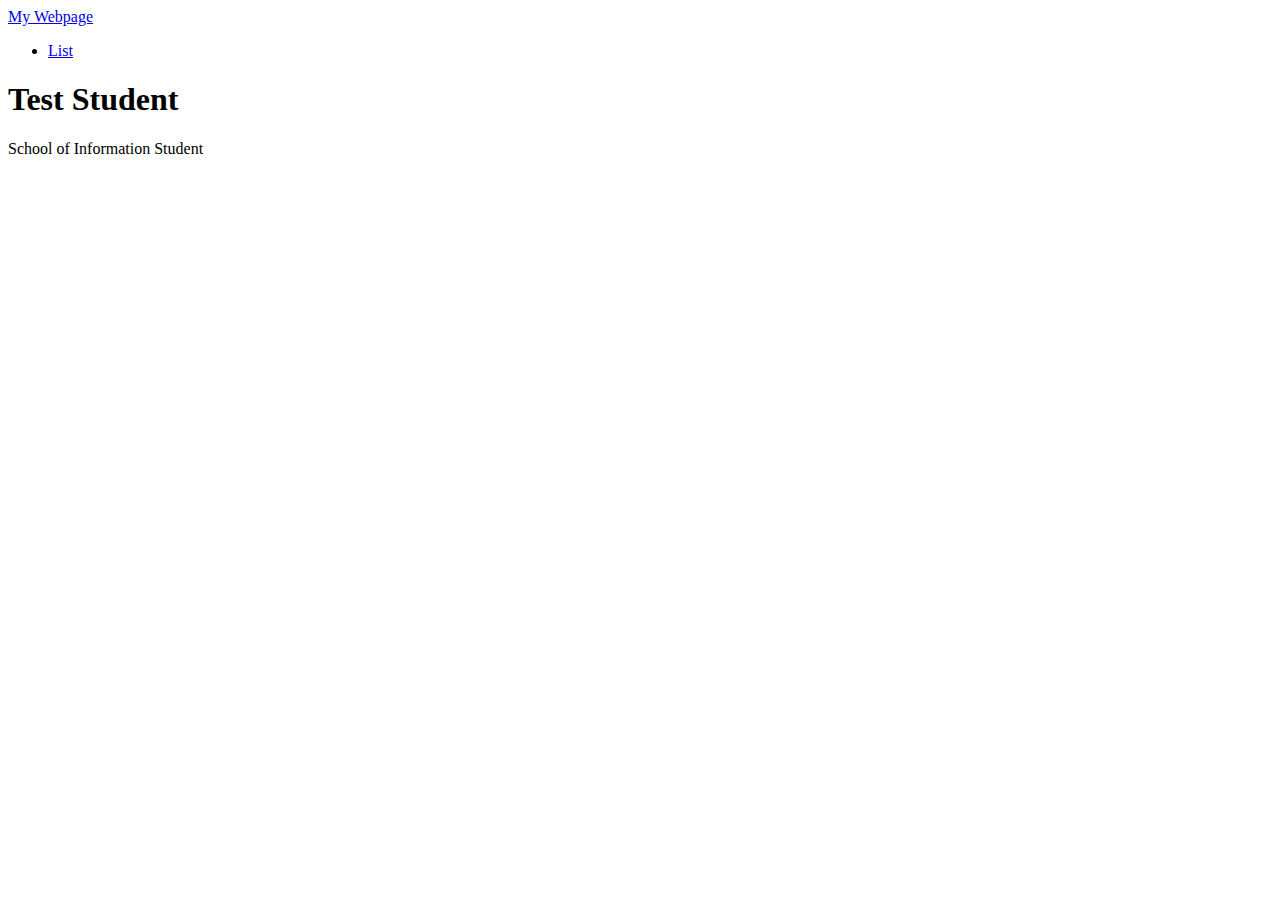
==== WebsiteAssignmentFiles/index.html @ b77441a7 "Create index.html" ====
<!DOCTYPE HTML>  
<html>  
    <header>
        <link rel="stylesheet" href="style.css">
        <link rel="stylesheet" href="table_style.css">
        <title>My Webpage Title</title>
    </header>
    <body>  
        <!---Navigation--->
        <!--This section of code defines the navigation bar at the top of the page.  The classes used here are defined in the style.css file.-->
        <nav class="navbar navbar-expand-lg bg-secondary text-uppercase fixed-top" id="mainNav">
            <div class="container">
                <!--This code defines the "My Webpage" link in the top left corner of the navigation pane-->
                <a class="navbar-brand" href="./index.html">My Webpage</a>
                <!--This code defines the "List" link in the top right corner of the navigation pane-->
                <ul class="navbar-nav ms-auto">
                    <li class="nav-item mx-0 mx-lg-1"><a class="nav-link py-3 px-0 px-lg-3 rounded" href="./list.html">List</a></li>
                </ul>
            </div>
        </nav>
        <!--This section defines the middle section of the webpage-->
        <header class="masthead bg-primary text-white text-center">
            <div class="container d-flex align-items-center flex-column">
                
                <!-- This code is for the student name-->
                <h1 class="masthead-heading text-uppercase mb-0">Test Student</h1>
                <!--This code creates the two lines separating the student name from the subtitle-->
                <div class="divider-custom divider-light">
                    <div class="divider-custom-line"></div>
                    <div class="divider-custom-line"></div>
                </div>
                <!--This code creates the subheading underneath the line dividers-->
                <p class="masthead-subheading font-weight-light mb-0">School of Information Student</p>
            </div>
        </header>
        <section class="text-center">

            <div class="col-md-6 col-lg-4 mb-5">
                <!-- put your bio paragraph here; remember to use the correct html tags -->
                
            </div>
        </section>
    </body>

</html>
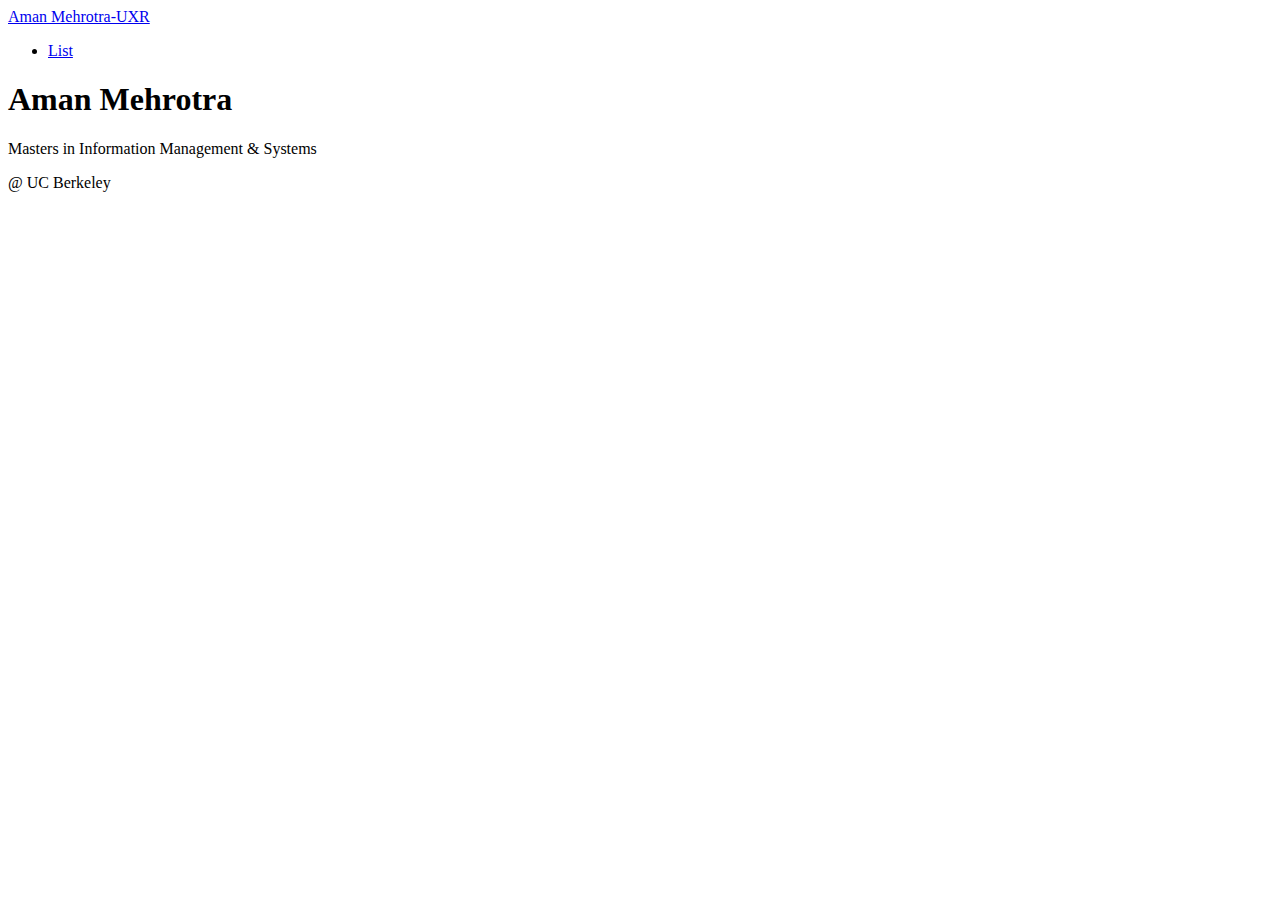
==== commit 42dde3fc: "Create index.html" ====
--- a/WebsiteAssignmentFiles/index.html
+++ b/WebsiteAssignmentFiles/index.html
@@ -3,7 +3,7 @@
     <header>
         <link rel="stylesheet" href="style.css">
         <link rel="stylesheet" href="table_style.css">
-        <title>My Webpage Title</title>
+        <title>Aman Mehrotra Title</title>
     </header>
     <body>  
         <!---Navigation--->
@@ -11,7 +11,7 @@
         <nav class="navbar navbar-expand-lg bg-secondary text-uppercase fixed-top" id="mainNav">
             <div class="container">
                 <!--This code defines the "My Webpage" link in the top left corner of the navigation pane-->
-                <a class="navbar-brand" href="./index.html">My Webpage</a>
+                <a class="navbar-brand" href="./index.html">Aman Mehrotra-UXR</a>
                 <!--This code defines the "List" link in the top right corner of the navigation pane-->
                 <ul class="navbar-nav ms-auto">
                     <li class="nav-item mx-0 mx-lg-1"><a class="nav-link py-3 px-0 px-lg-3 rounded" href="./list.html">List</a></li>
@@ -23,14 +23,15 @@
             <div class="container d-flex align-items-center flex-column">
                 
                 <!-- This code is for the student name-->
-                <h1 class="masthead-heading text-uppercase mb-0">Test Student</h1>
+                <h1 class="masthead-heading text-uppercase mb-0">Aman Mehrotra</h1>
                 <!--This code creates the two lines separating the student name from the subtitle-->
                 <div class="divider-custom divider-light">
                     <div class="divider-custom-line"></div>
                     <div class="divider-custom-line"></div>
                 </div>
                 <!--This code creates the subheading underneath the line dividers-->
-                <p class="masthead-subheading font-weight-light mb-0">School of Information Student</p>
+                <p class="masthead-subheading font-weight-light mb-0">Masters in Information Management & Systems</p>
+                <p class="masthead-subheading font-weight-light mb-0">@ UC Berkeley</p>
             </div>
         </header>
         <section class="text-center">
